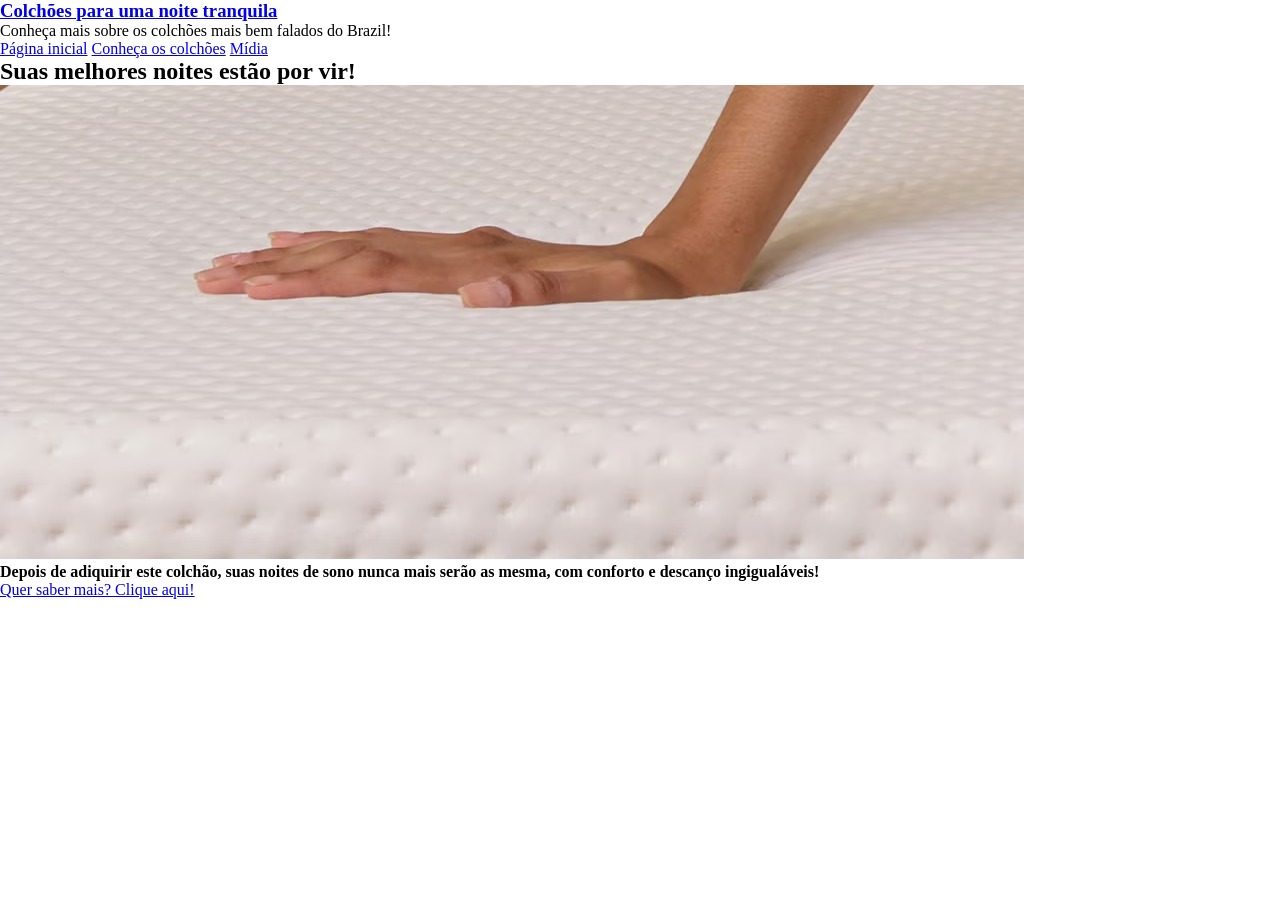
==== index.html @ c9dec066 "Mudado o index pra meio" ====
<!DOCTYPE html>
<html lang="pt-br">
<head>
    <meta charset="UTF-8">
    <meta name="viewport" content="width=device-width, initial-scale=1.0">
    <title>Colchões para uma noite tranquila - Página Inicial</title>
    <link rel="stylesheet" href="./../CSS/style.css">
</head> 

<body>
    <main>
        <header>
        <header>
            <h3> <a href="index.html">Colchões para uma noite tranquila</a></h3>
            <p>Conheça mais sobre os colchões mais bem falados do Brazil!</p>
            <nav>
            <a href="index.html">Página inicial</a>
            <a href="descricao.html">Conheça os colchões</a>
            <a href="media.html">Mídia</a>
            </nav>
        </header>

        <section class="card">
            <h2> Suas melhores noites estão por vir!</h2>
            <img src="../images/mao-no-colchão.png" alt="Pessoa passando a mão no colchão">
            <h4>
                Depois de adiquirir este colchão, suas noites de sono 
                nunca mais serão as mesma, com conforto e descanço ingigualáveis!
            </h4>
            <nav>
                <a href="./descricao.html"> Quer saber mais? Clique aqui!</a>
            </nav>
        </section>
    </main>
</body>
</html>
---- CSS/style.css ----
/* DEFINE PADRÃO PARA TODOS OS ELEMENTOS NÃO DEFINIDOS */
* {
    margin:  0;
}
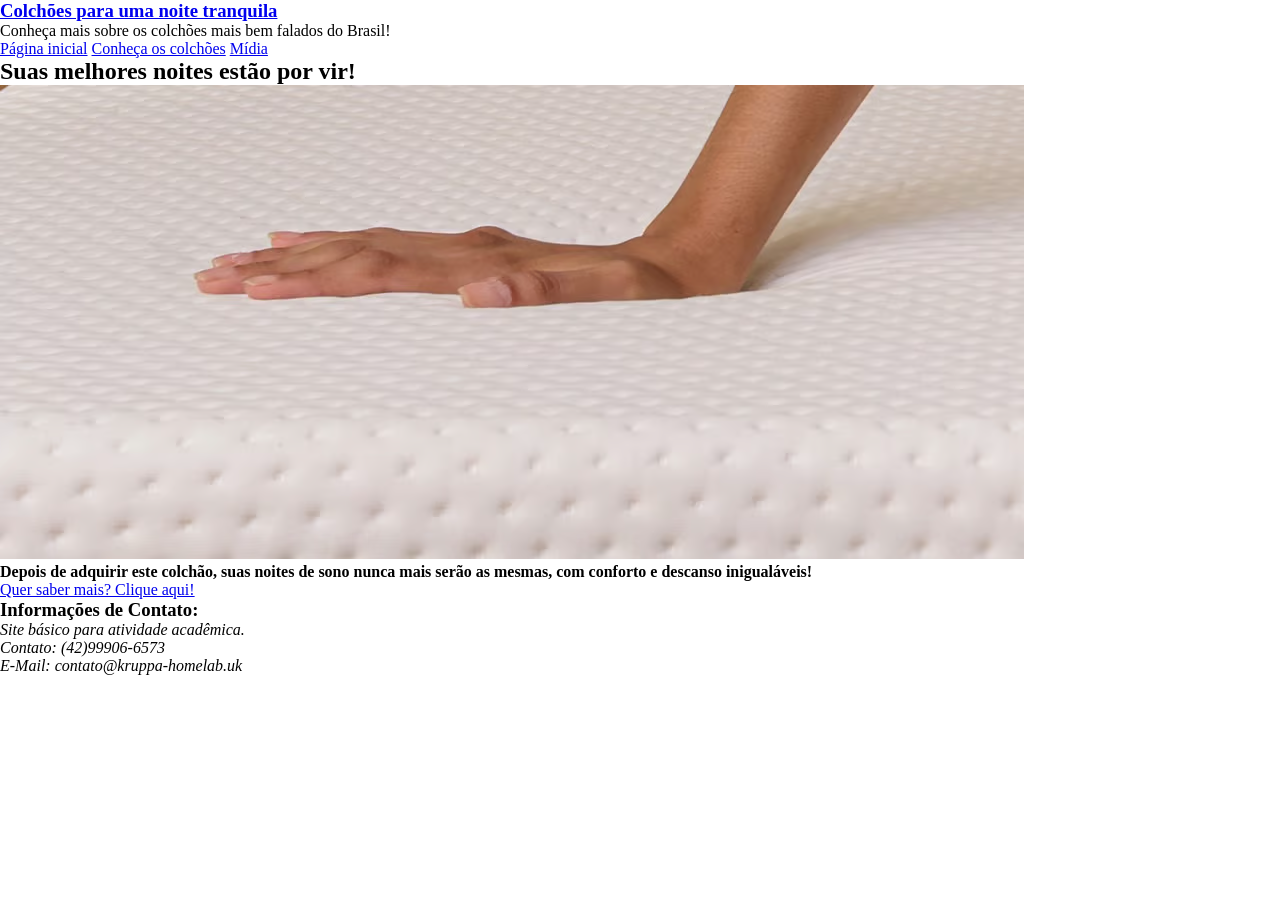
==== commit 991e59d5: "Ajustado novamente os caminhos de href das páginas, e também adicionado o footer no index" ====
--- a/index.html
+++ b/index.html
@@ -4,33 +4,41 @@
     <meta charset="UTF-8">
     <meta name="viewport" content="width=device-width, initial-scale=1.0">
     <title>Colchões para uma noite tranquila - Página Inicial</title>
-    <link rel="stylesheet" href="./../CSS/style.css">
-</head> 
+    <link rel="stylesheet" href="./CSS/style.css">
+</head>
 
 <body>
     <main>
         <header>
-        <header>
-            <h3> <a href="index.html">Colchões para uma noite tranquila</a></h3>
-            <p>Conheça mais sobre os colchões mais bem falados do Brazil!</p>
+            <h3><a href="index.html">Colchões para uma noite tranquila</a></h3>
+            <p>Conheça mais sobre os colchões mais bem falados do Brasil!</p>
             <nav>
-            <a href="index.html">Página inicial</a>
-            <a href="descricao.html">Conheça os colchões</a>
-            <a href="media.html">Mídia</a>
+                <a href="index.html">Página inicial</a>
+                <a href="./HTML/descricao.html">Conheça os colchões</a>
+                <a href="./HTML/media.html">Mídia</a>
             </nav>
         </header>
 
         <section class="card">
-            <h2> Suas melhores noites estão por vir!</h2>
-            <img src="../images/mao-no-colchão.png" alt="Pessoa passando a mão no colchão">
+            <h2>Suas melhores noites estão por vir!</h2>
+            <img src="./images/mao-no-colchão.png" alt="Pessoa passando a mão no colchão">
             <h4>
-                Depois de adiquirir este colchão, suas noites de sono 
-                nunca mais serão as mesma, com conforto e descanço ingigualáveis!
+                Depois de adquirir este colchão, suas noites de sono
+                nunca mais serão as mesmas, com conforto e descanso inigualáveis!
             </h4>
             <nav>
-                <a href="./descricao.html"> Quer saber mais? Clique aqui!</a>
+                <a href="./HTML/descricao.html">Quer saber mais? Clique aqui!</a>
             </nav>
         </section>
     </main>
+
+    <footer>
+        <h3>Informações de Contato:</h3>
+        <address>
+            <p>Site básico para atividade acadêmica.</p>
+            <p>Contato: (42)99906-6573</p>
+            <p>E-Mail: contato@kruppa-homelab.uk</p>
+        </address>
+    </footer>
 </body>
-</html>+</html>
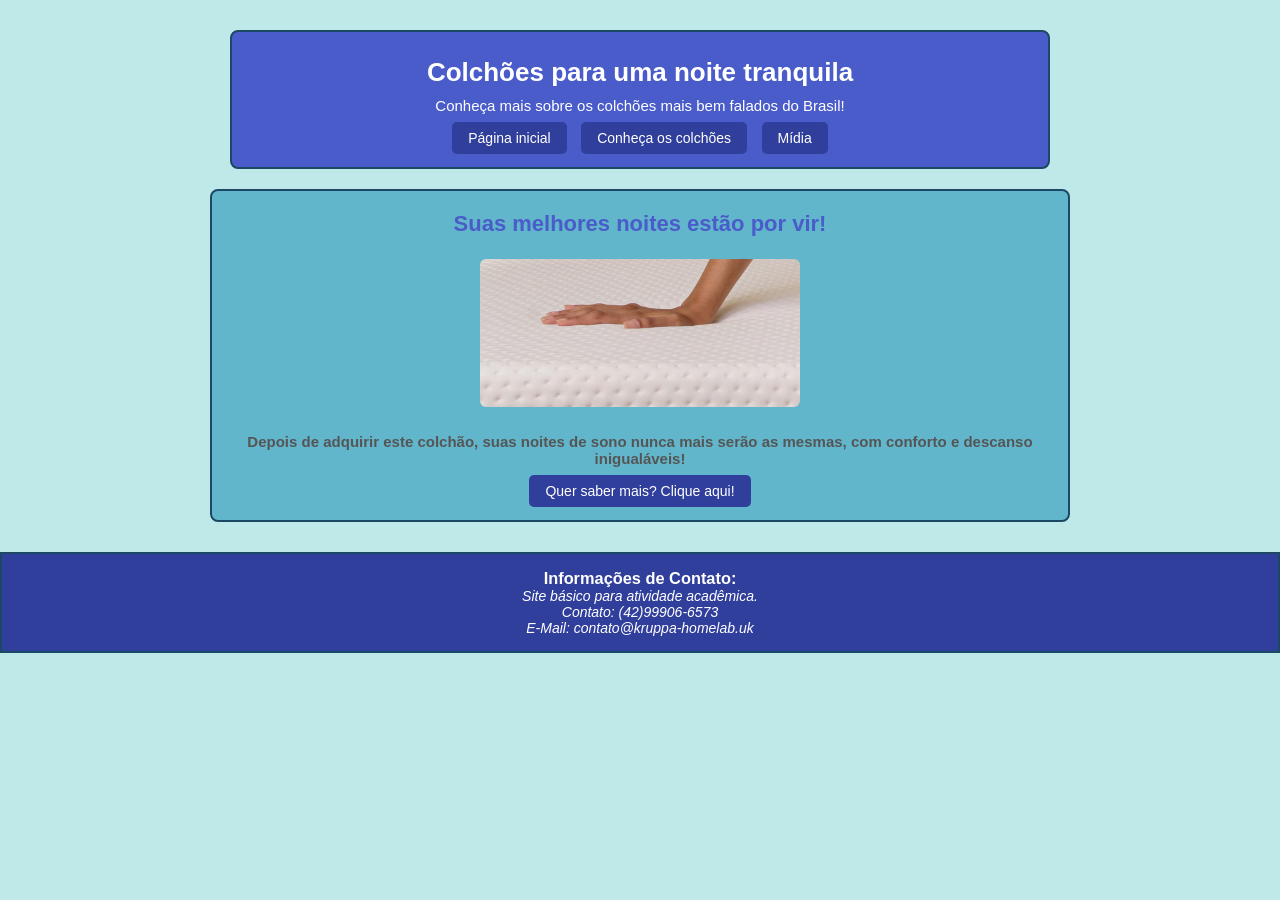
==== commit 46b13ffb: "Ajustados IDs e classes no HTML e refinado um pouco mais o CSS" ====
--- a/index.html
+++ b/index.html
@@ -10,7 +10,7 @@
 <body>
     <main>
         <header>
-            <h3><a href="index.html">Colchões para uma noite tranquila</a></h3>
+            <h1><a href="index.html">Colchões para uma noite tranquila</a></h1>
             <p>Conheça mais sobre os colchões mais bem falados do Brasil!</p>
             <nav>
                 <a href="index.html">Página inicial</a>
--- a/CSS/style.css
+++ b/CSS/style.css
@@ -1,5 +1,125 @@
-/* DEFINE PADRÃO PARA TODOS OS ELEMENTOS NÃO DEFINIDOS */
 * {
-    margin:  0;
+    margin: 0;
+    padding: 0;
+    box-sizing: border-box;
 }
 
+body {
+    font-family: Arial, Helvetica, sans-serif;
+    background-color: #bee9e8;
+    color: #333333;
+}
+
+header {
+    background-color: #4a5cc9;
+    border: 2px solid #1b4965;
+    color: #ffffff;
+    padding: 20px;
+    text-align: center;
+    margin: 20px;
+    border-radius: 8px;
+}
+
+header h1 a {
+    color: #ffffff;
+    text-decoration: none;
+    font-size: 26px;
+}
+
+header p {
+    margin-top: 8px;
+    font-size: 15px;
+}
+
+nav {
+    margin-top: 15px;
+}
+
+nav a {
+    color: #ffffff;
+    text-decoration: none;
+    background-color: #313f9c;
+    padding: 8px 16px;
+    margin: 0 5px;
+    border-radius: 5px;
+    font-size: 14px;
+}
+
+nav a:hover {
+    background-color: #232d75;
+}
+
+main {
+    max-width: 900px;
+    margin: 30px auto;
+    padding: 0 20px;
+}
+
+.card {
+    background-color: #62b6cb;
+    border: 2px solid #1b4965;
+    border-radius: 8px;
+    padding: 20px;
+    margin-bottom: 25px;
+    text-align: center;
+}
+
+.card h2 {
+    color: #4a5cc9;
+    margin-bottom: 12px;
+    font-size: 22px;
+}
+
+.card h3 {
+    color: #4a5cc9;
+    margin-bottom: 10px;
+    font-size: 20px;
+}
+
+.card h4 {
+    margin-top: 12px;
+    font-size: 15px;
+    color: #555555;
+}
+
+.card p {
+    font-size: 15px;
+    line-height: 1.5;
+}
+
+.card img {
+    width: 100%;
+    max-width: 320px;
+    height: auto;
+    border-radius: 6px;
+    margin: 10px 0;
+}
+
+.card ul {
+    list-style: none;
+    text-align: center;
+    margin: 10px 0 0 0;
+}
+
+.card li {
+    padding: 4px 0;
+    font-size: 15px;
+}
+
+iframe {
+    width: 100%;
+    max-width: 420px;
+    height: 236px;
+    border: none;
+    border-radius: 6px;
+    margin-top: 10px;
+}
+
+footer {
+    background-color: #313f9c;
+    border: 2px solid #1b4965;
+    color: #ffffff;
+    text-align: center;
+    padding: 15px;
+    font-size: 14px;
+}
